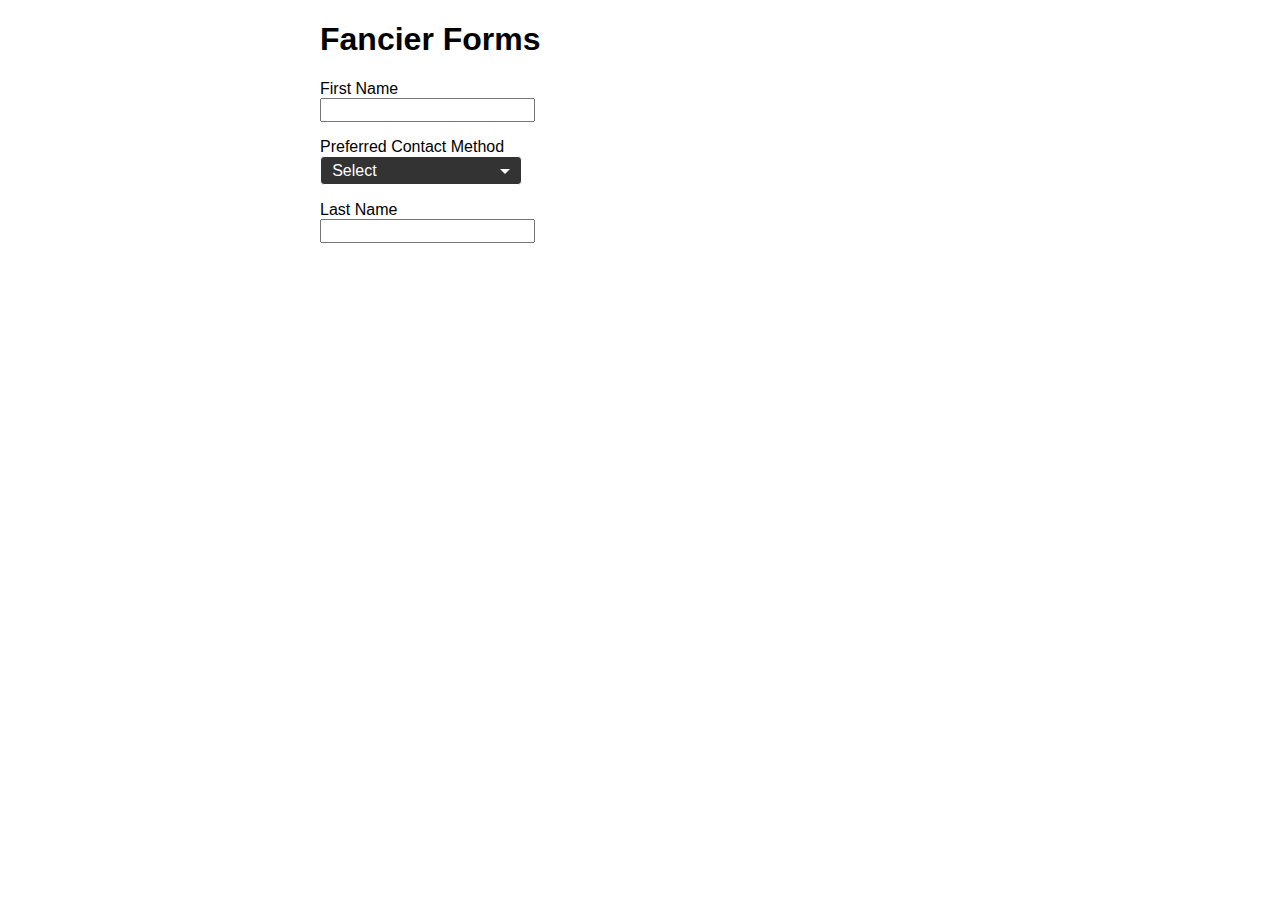
==== demo/index.html @ 559f5103 "<select> element fancified!" ====
<!DOCTYPE html>
<html>
	<head>
		<meta http-equiv="Content-Type" content="text/html; charset=utf-8" />
		<title>Fancier Forms - dbucky</title>
		<link href="normalize.css" rel="stylesheet" />
		<link href="demo.css" rel="stylesheet" />
	</head>
	<body>
		<main>
			<h1>Fancier Forms</h1>
			<form>
				<div class="field">
					<label for="firstName">First Name</label>
					<input type="text" id="firstName" name="firstName" />
				</div>
				<div class="field">
					<label for="contactMethod">Preferred Contact Method</label>
					<select id="contactMethod" name="contactMethod">
						<option value="">Select</option>
						<option value="phone">Phone</option>
						<option value="email">Email</option>
					</select>
				</div>
				<div class="field">
					<label for="lastName">Last Name</label>
					<input type="text" id="lastName" name="lastName" />
				</div>
			</form>
		</main>
		<script src="//code.jquery.com/jquery-1.11.0.min.js"></script>
		<script src="../jquery.fancierforms.js"></script>
		<script src="demo.js"></script>
		<script src="//google-code-prettify.googlecode.com/svn/loader/run_prettify.js?autoload=true&skin=desert"></script>
	</body>
</html>
---- demo/demo.css ----
main {
	margin: 0 auto;
	width: 50%;
}

.field {
	margin: 1em 0;
}

label {
	display: block;
}

.select {
	background: #333;
	border: 1px solid #fff;
	border-radius: 4px;
	color: #fff;
	cursor: default;
	display: inline-block;
	margin: 0;
	min-width: 200px;
	outline: none;
	padding: 0;
	position: relative;
}

.select.focused {
	border-color: #ffa200;
}

.select.open {
	border-radius: 4px 4px 0 0;
}

.selected-value,
ul.options li {
	display: block;
	padding: 0.3em 0.7em;
}

.selected-value:after {
	border: 5px solid;
	border-bottom: none;
	border-left-color: transparent;
	border-right-color: transparent;
	content: "";
	display: block;
	height: 0;
	margin-top: -2px;
	position: absolute;
	right: 0.7em;
	top: 50%;
	width: 0;
}

.select.open .selected-value:after {
	border-bottom: 5px solid;
	border-top: none;
	margin-top: -3px;
}

ul.options {
	background: #333;
	border-radius: 0 0 4px 4px;
	left: 0;
	margin: 0;
	padding: 0;
	position: absolute;
	width: 100%;
}

ul.options li {
	font-size: 0.9em;
}

ul.options li:last-child {
	border-radius: 0 0 4px 4px;
}

ul.options li.selected {
	background: #666;
}

ul.options li:hover {
	background: #999;
}

.hidden {
	position: absolute;
	left: -999999px;
}
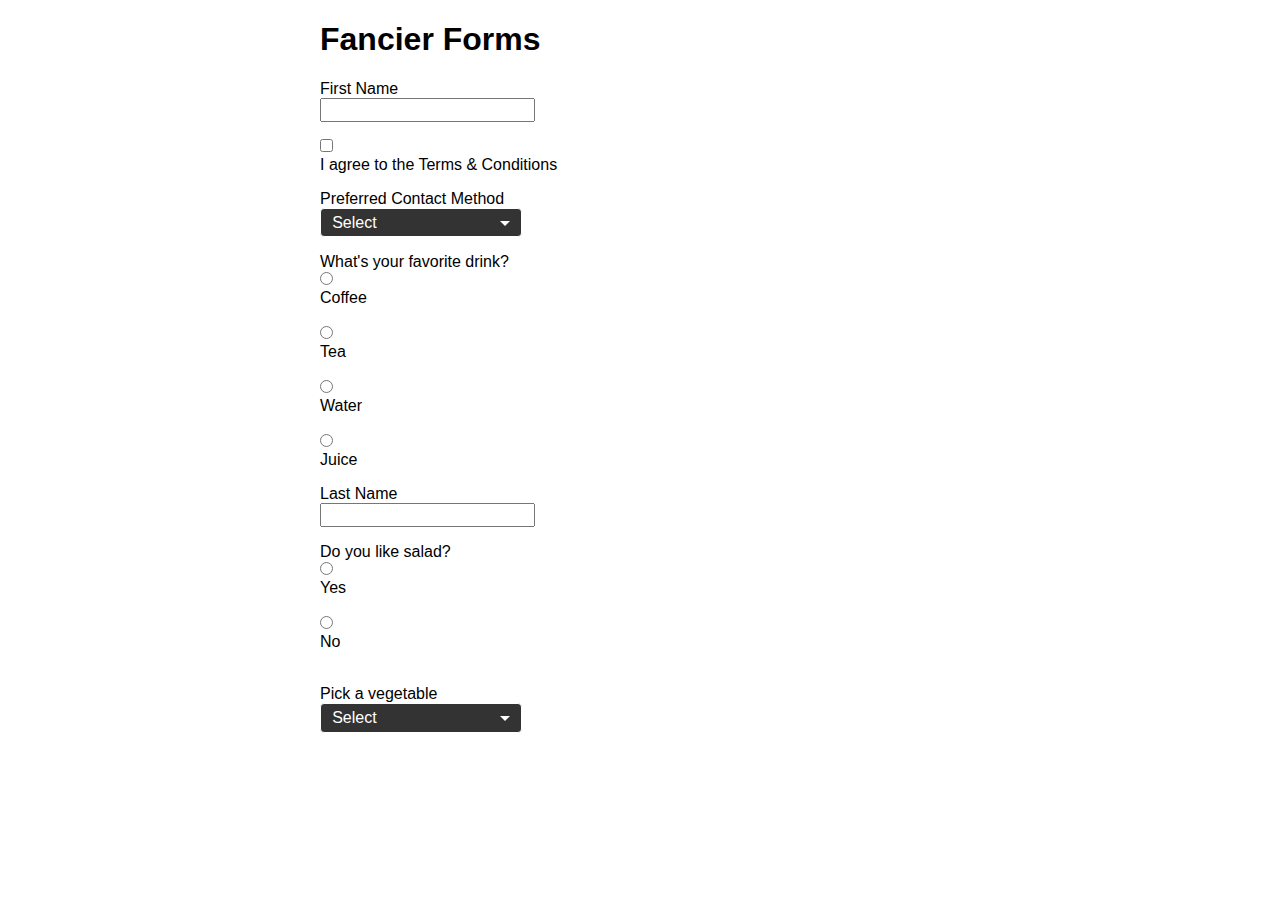
==== commit 18f9ef05: "Removed Google code prettifying script" ====
--- a/demo/index.html
+++ b/demo/index.html
@@ -4,6 +4,7 @@
 		<meta http-equiv="Content-Type" content="text/html; charset=utf-8" />
 		<title>Fancier Forms - dbucky</title>
 		<link href="normalize.css" rel="stylesheet" />
+		<link href="fontello.css" rel="stylesheet" />
 		<link href="demo.css" rel="stylesheet" />
 	</head>
 	<body>
@@ -15,6 +16,10 @@
 					<input type="text" id="firstName" name="firstName" />
 				</div>
 				<div class="field">
+					<input type="checkbox" id="agree" name="agree" value="agree" />
+					<label for="agree">I agree to the Terms &amp; Conditions</label>
+				</div>
+				<div class="field">
 					<label for="contactMethod">Preferred Contact Method</label>
 					<select id="contactMethod" name="contactMethod">
 						<option value="">Select</option>
@@ -23,14 +28,45 @@
 					</select>
 				</div>
 				<div class="field">
+					<label>What's your favorite drink?</label>
+					<input type="radio" id="favoriteDrinkCoffee" name="favoriteDrink" value="coffee" />
+					<label for="favoriteDrinkCoffee">Coffee</label>
+					<br />
+					<input type="radio" id="favoriteDrinkTea" name="favoriteDrink" value="tea" />
+					<label for="favoriteDrinkTea">Tea</label>
+					<br />
+					<input type="radio" id="favoriteDrinkWater" name="favoriteDrink" value="water" />
+					<label for="favoriteDrinkWater">Water</label>
+					<br />
+					<input type="radio" id="favoriteDrinkJuice" name="favoriteDrink" value="juice" />
+					<label for="favoriteDrinkJuice">Juice</label>
+				</div>
+				<div class="field">
 					<label for="lastName">Last Name</label>
 					<input type="text" id="lastName" name="lastName" />
+				</div>
+				<div class="field">
+					<label>Do you like salad?</label>
+					<input type="radio" id="likeSaladYes" name="likeSalad" value="yes" /> <label for="likeSaladYes">Yes</label><br />
+					<input type="radio" id="likeSaladNo" name="likeSalad" value="no" /> <label for="likeSaladNo">No</label><br />
+				</div>
+				<div class="field">
+					<label for="vegetable">Pick a vegetable</label>
+					<select id="vegetable" name="vegetable">
+						<option value="">Select</option>
+						<option value="peas">Peas</option>
+						<option value="carrots">Carrots</option>
+						<option value="cucumbers">Cucumbers</option>
+						<option value="zucchini">Zucchini</option>
+						<option value="squash">Squash</option>
+						<option value="eggplant">Eggplant</option>
+						<option value="green-beans">Green Beans</option>
+					</select>
 				</div>
 			</form>
 		</main>
 		<script src="//code.jquery.com/jquery-1.11.0.min.js"></script>
 		<script src="../jquery.fancierforms.js"></script>
 		<script src="demo.js"></script>
-		<script src="//google-code-prettify.googlecode.com/svn/loader/run_prettify.js?autoload=true&skin=desert"></script>
 	</body>
 </html>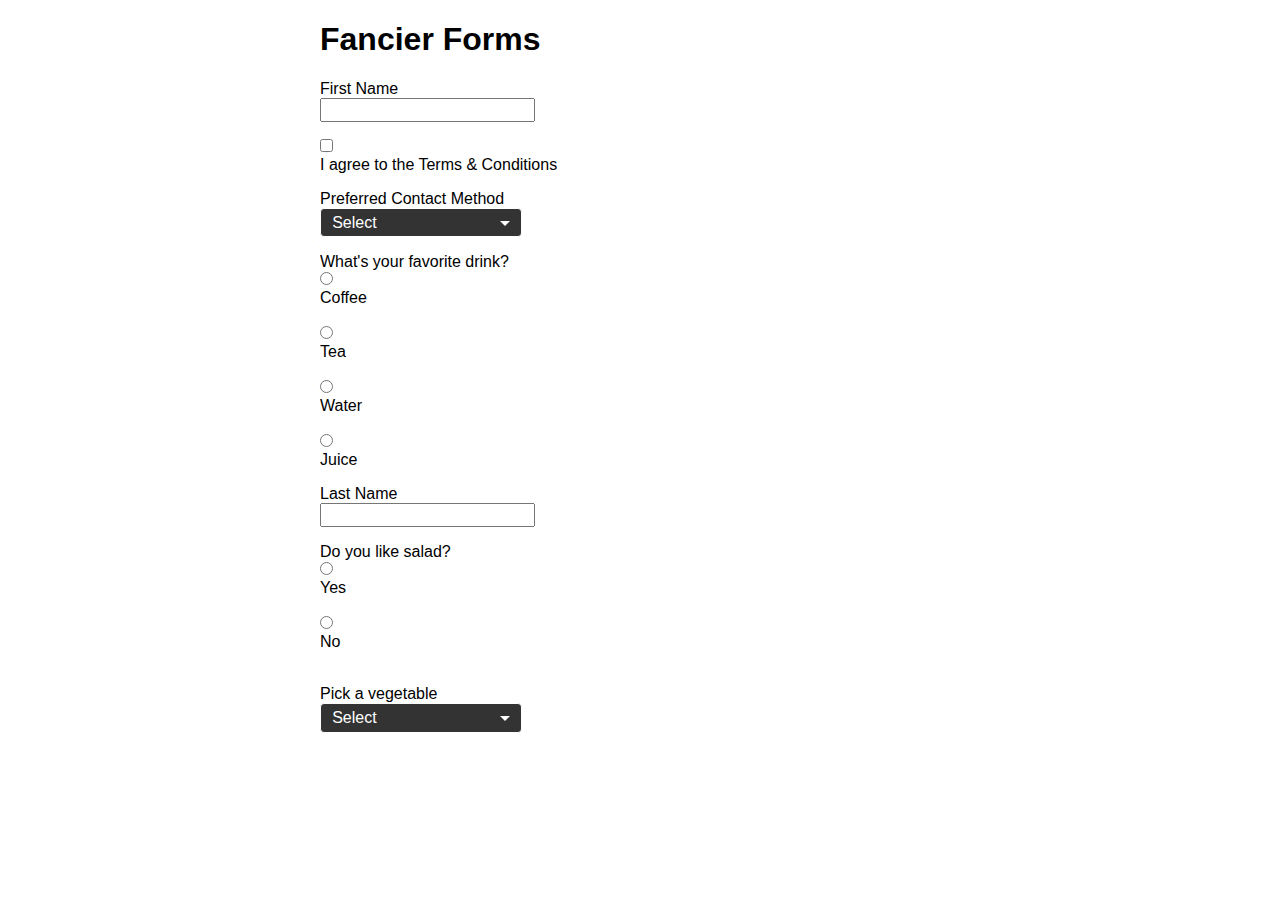
==== commit 1171d345: "Added minified version" ====
--- a/demo/index.html
+++ b/demo/index.html
@@ -66,7 +66,8 @@
 			</form>
 		</main>
 		<script src="//code.jquery.com/jquery-1.11.0.min.js"></script>
-		<script src="../jquery.fancierforms.js"></script>
+		<!--<script src="../jquery.fancierforms.js"></script>-->
+		<script src="../jquery.fancierforms.min.js"></script>
 		<script src="demo.js"></script>
 	</body>
 </html>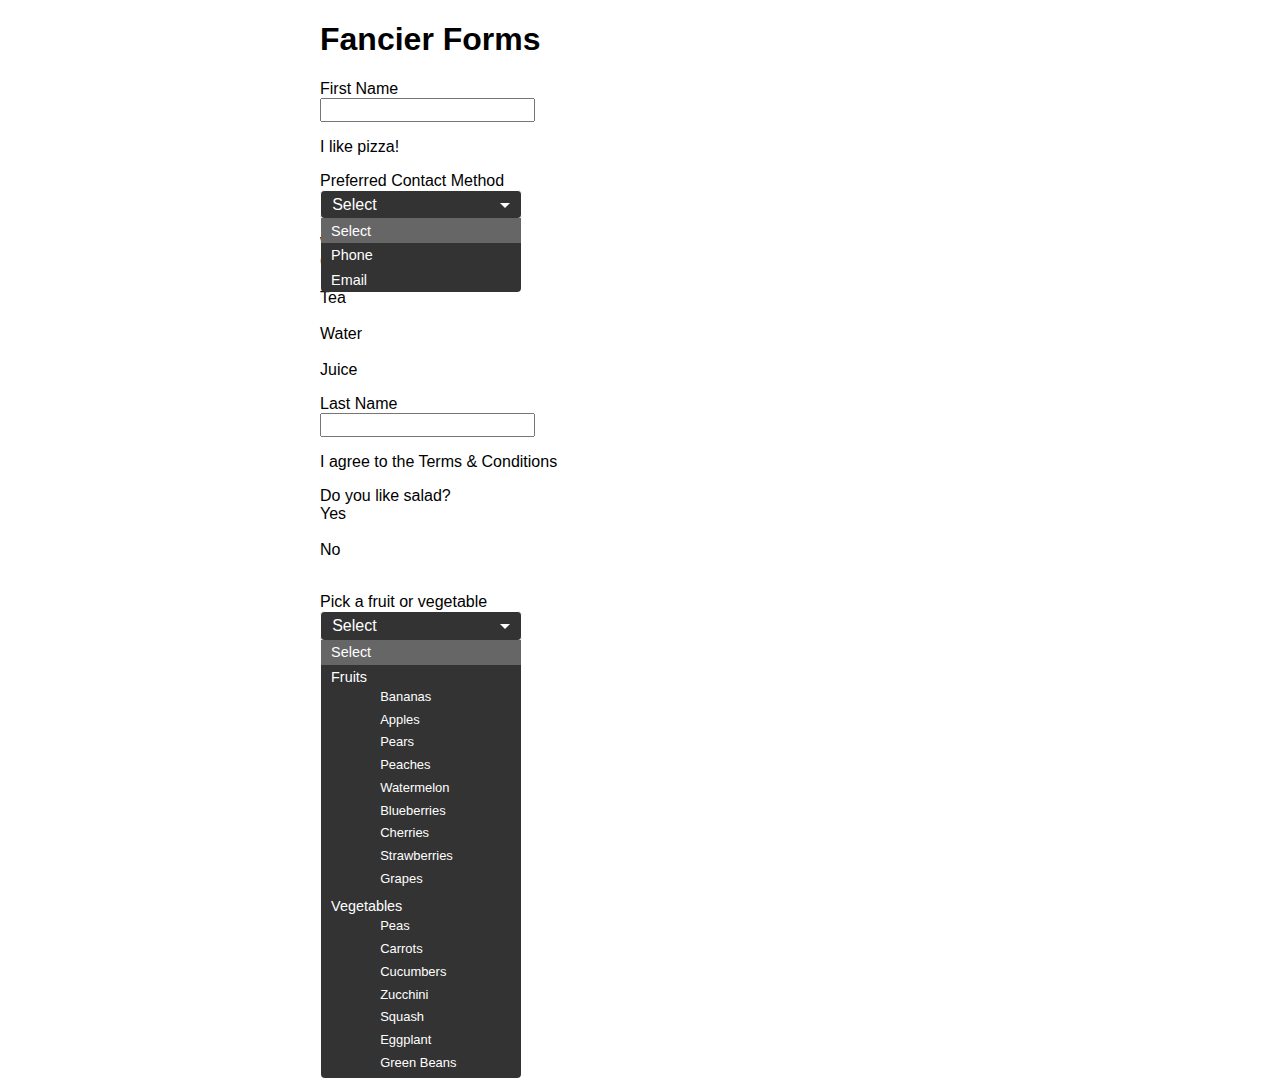
==== commit e29ad767: "Fixed a bug with the Fancy Radios, and implemented a way to override/customize the entire plugin." ====
--- a/demo/index.html
+++ b/demo/index.html
@@ -16,12 +16,12 @@
 					<input type="text" id="firstName" name="firstName" />
 				</div>
 				<div class="field">
-					<input type="checkbox" id="agree" name="agree" value="agree" />
-					<label for="agree">I agree to the Terms &amp; Conditions</label>
+					<input type="checkbox" id="pizza" name="pizza" value="pizza" />
+					<label for="pizza">I like pizza!</label>
 				</div>
 				<div class="field">
 					<label for="contactMethod">Preferred Contact Method</label>
-					<select id="contactMethod" name="contactMethod">
+					<select id="contactMethod" name="contactMethod" disabled>
 						<option value="">Select</option>
 						<option value="phone">Phone</option>
 						<option value="email">Email</option>
@@ -35,7 +35,7 @@
 					<input type="radio" id="favoriteDrinkTea" name="favoriteDrink" value="tea" />
 					<label for="favoriteDrinkTea">Tea</label>
 					<br />
-					<input type="radio" id="favoriteDrinkWater" name="favoriteDrink" value="water" />
+					<input type="radio" disabled id="favoriteDrinkWater" name="favoriteDrink" value="water" />
 					<label for="favoriteDrinkWater">Water</label>
 					<br />
 					<input type="radio" id="favoriteDrinkJuice" name="favoriteDrink" value="juice" />
@@ -46,28 +46,44 @@
 					<input type="text" id="lastName" name="lastName" />
 				</div>
 				<div class="field">
+					<input type="checkbox" disabled id="agree" name="agree" value="agree" />
+					<label for="agree">I agree to the Terms &amp; Conditions</label>
+				</div>
+				<div class="field">
 					<label>Do you like salad?</label>
 					<input type="radio" id="likeSaladYes" name="likeSalad" value="yes" /> <label for="likeSaladYes">Yes</label><br />
 					<input type="radio" id="likeSaladNo" name="likeSalad" value="no" /> <label for="likeSaladNo">No</label><br />
 				</div>
 				<div class="field">
-					<label for="vegetable">Pick a vegetable</label>
-					<select id="vegetable" name="vegetable">
+					<label for="fruitOrVegetable">Pick a fruit or vegetable</label>
+					<select id="fruitOrVegetable" name="fruitOrVegetable">
 						<option value="">Select</option>
-						<option value="peas">Peas</option>
-						<option value="carrots">Carrots</option>
-						<option value="cucumbers">Cucumbers</option>
-						<option value="zucchini">Zucchini</option>
-						<option value="squash">Squash</option>
-						<option value="eggplant">Eggplant</option>
-						<option value="green-beans">Green Beans</option>
+						<optgroup label="Fruits" disabled>
+							<option value="bananas">Bananas</option>
+							<option value="apples">Apples</option>
+							<option value="pears">Pears</option>
+							<option value="peaches">Peaches</option>
+							<option value="watermelon">Watermelon</option>
+							<option value="blueberries">Blueberries</option>
+							<option value="cherries">Cherries</option>
+							<option value="strawberries">Strawberries</option>
+							<option value="grapes">Grapes</option>
+						</optgroup>
+						<optgroup label="Vegetables">
+							<option value="peas">Peas</option>
+							<option value="carrots" disabled>Carrots</option>
+							<option value="cucumbers">Cucumbers</option>
+							<option value="zucchini">Zucchini</option>
+							<option value="squash">Squash</option>
+							<option value="eggplant">Eggplant</option>
+							<option value="green-beans">Green Beans</option>
+						</optgroup>
 					</select>
 				</div>
 			</form>
 		</main>
 		<script src="//code.jquery.com/jquery-1.11.0.min.js"></script>
-		<!--<script src="../jquery.fancierforms.js"></script>-->
-		<script src="../jquery.fancierforms.min.js"></script>
+		<script src="../jquery.fancierforms-v1.1.0.js"></script>
 		<script src="demo.js"></script>
 	</body>
 </html>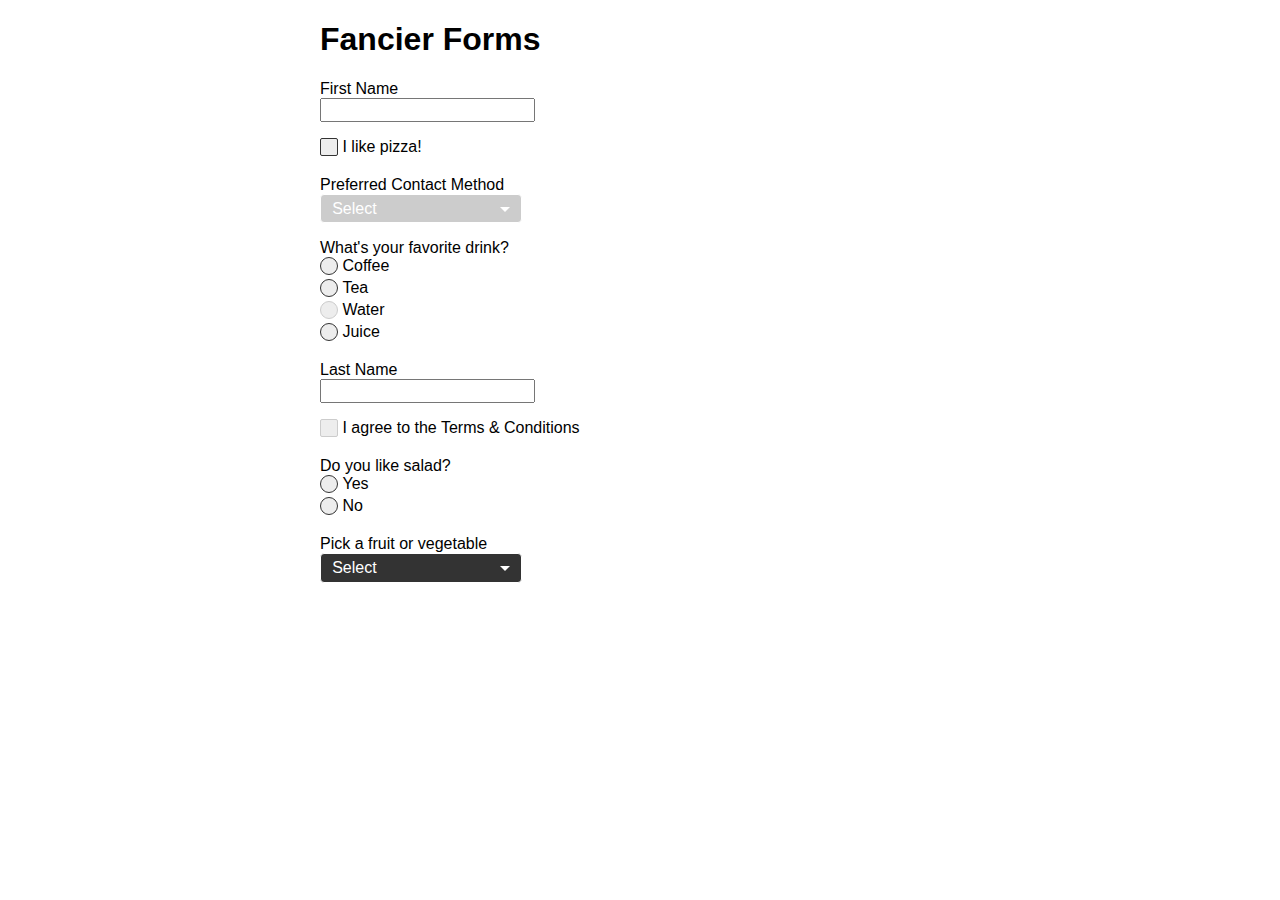
==== commit cce7b6ed: "Changed isSelected function to isChecked so that its purpose is less ambiguous." ====
--- a/demo/index.html
+++ b/demo/index.html
@@ -29,17 +29,17 @@
 				</div>
 				<div class="field">
 					<label>What's your favorite drink?</label>
-					<input type="radio" id="favoriteDrinkCoffee" name="favoriteDrink" value="coffee" />
-					<label for="favoriteDrinkCoffee">Coffee</label>
+					<input type="radio" id="drinkCoffee" name="drink" value="coffee" />
+					<label for="drinkCoffee">Coffee</label>
 					<br />
-					<input type="radio" id="favoriteDrinkTea" name="favoriteDrink" value="tea" />
-					<label for="favoriteDrinkTea">Tea</label>
+					<input type="radio" id="drinkTea" name="drink" value="tea" />
+					<label for="drinkTea">Tea</label>
 					<br />
-					<input type="radio" disabled id="favoriteDrinkWater" name="favoriteDrink" value="water" />
-					<label for="favoriteDrinkWater">Water</label>
+					<input type="radio" disabled id="drinkWater" name="drink" value="water" />
+					<label for="drinkWater">Water</label>
 					<br />
-					<input type="radio" id="favoriteDrinkJuice" name="favoriteDrink" value="juice" />
-					<label for="favoriteDrinkJuice">Juice</label>
+					<input type="radio" id="drinkJuice" name="drink" value="juice" />
+					<label for="drinkJuice">Juice</label>
 				</div>
 				<div class="field">
 					<label for="lastName">Last Name</label>
@@ -61,11 +61,7 @@
 						<optgroup label="Fruits" disabled>
 							<option value="bananas">Bananas</option>
 							<option value="apples">Apples</option>
-							<option value="pears">Pears</option>
-							<option value="peaches">Peaches</option>
-							<option value="watermelon">Watermelon</option>
 							<option value="blueberries">Blueberries</option>
-							<option value="cherries">Cherries</option>
 							<option value="strawberries">Strawberries</option>
 							<option value="grapes">Grapes</option>
 						</optgroup>
@@ -74,16 +70,14 @@
 							<option value="carrots" disabled>Carrots</option>
 							<option value="cucumbers">Cucumbers</option>
 							<option value="zucchini">Zucchini</option>
-							<option value="squash">Squash</option>
-							<option value="eggplant">Eggplant</option>
 							<option value="green-beans">Green Beans</option>
 						</optgroup>
 					</select>
 				</div>
 			</form>
 		</main>
-		<script src="//code.jquery.com/jquery-1.11.0.min.js"></script>
-		<script src="../jquery.fancierforms-v1.1.0.js"></script>
+		<script src="http://code.jquery.com/jquery-1.11.0.min.js"></script>
+		<script src="../jquery.fancierforms-v2.0.0.js"></script>
 		<script src="demo.js"></script>
 	</body>
 </html>--- a/demo/demo.css
+++ b/demo/demo.css
@@ -1,8 +1,28 @@
+/*=======================================|
+    CONTENTS
+ |=======================================//
+
+    BASE STYLES
+    LAYOUT
+    FORMS
+      SELECTS
+      RADIO BUTTONS
+      CHECKBOXES
+*/
+
+/*=======================================|
+    LAYOUT
+ |=======================================*/
+
 main {
 	margin: 0 auto;
 	width: 50%;
 }
 
+/*=======================================|
+    FORMS
+ |=======================================*/
+
 .field {
 	margin: 1em 0;
 }
@@ -10,6 +30,15 @@
 label {
 	display: block;
 }
+
+.hidden {
+	position: absolute;
+	left: -999999px;
+}
+
+/*===================|
+	SELECTS
+ |===================*/
 
 .select {
 	background: #333;
@@ -23,10 +52,15 @@
 	outline: none;
 	padding: 0;
 	position: relative;
+	vertical-align: top;
+}
+
+.select.disabled {
+	background: #ccc;
 }
 
 .select.focused {
-	border-color: #ffa200;
+	border-color: #38d778;
 }
 
 .select.open {
@@ -34,7 +68,8 @@
 }
 
 .selected-value,
-ul.options li {
+.options .option,
+.options .group-label {
 	display: block;
 	padding: 0.3em 0.7em;
 }
@@ -60,33 +95,173 @@
 	margin-top: -3px;
 }
 
-ul.options {
+.options {
 	background: #333;
 	border-radius: 0 0 4px 4px;
+	display: none;
 	left: 0;
 	margin: 0;
 	padding: 0;
 	position: absolute;
 	width: 100%;
-}
-
-ul.options li {
+	z-index: 1;
+}
+
+.select.open .options {
+	display: block;
+}
+
+.options .group-label,
+.options .option {
 	font-size: 0.9em;
 }
 
-ul.options li:last-child {
+.options > .option:last-child,
+.options .group .option:last-child {
 	border-radius: 0 0 4px 4px;
 }
 
-ul.options li.selected {
+.options .option.selected {
+	background: #38d778;
+	color: #000;
+}
+
+.options .option:hover {
+	background: #777;
+	color: #fff;
+}
+
+.options .group-label {
+	background: #444;
+	color: #999;
+}
+
+.options .group > ul {
+	padding: 0;
+}
+
+.options .group .option {
+	padding-left: 1.4em;
+}
+
+.options .option.disabled,
+.options .group.disabled .option {
+	color: #666;
+}
+
+.options .option.disabled:hover,
+.options .group.disabled .option:hover {
+	background: inherit;
+}
+
+/*===================|
+	RADIO BUTTONS
+ |===================*/
+
+input[type="radio"] + label {
+	display: inline-block;
+}
+
+.radio + label {
+	display: inline-block;
+	vertical-align: top;
+}
+
+.radio {
+	background: #ededed;
+	border: 1px solid #333;
+	border-radius: 50%;
+	display: inline-block;
+	height: 16px;
+	position: relative;
+	width: 16px;
+}
+
+.radio.disabled {
+	border-color: #ccc;
+}
+
+.radio.focused:before {
+	border: 1px solid #38d778;
+	border-radius: 50%;
+	content: "";
+	display: block;
+	height: 18px;
+	left: 50%;
+	margin: -10px 0 0 -10px;
+	position: absolute;
+	top: 50%;
+	width: 18px;
+}
+
+.radio.checked:after {
 	background: #666;
-}
-
-ul.options li:hover {
+	border-radius: 50%;
+	content: "";
+	display: block;
+	height: 10px;
+	left: 50%;
+	margin: -5px 0 0 -5px;
+	position: absolute;
+	top: 50%;
+	width: 10px;
+}
+
+.radio.disabled.checked:after {
 	background: #999;
 }
 
-.hidden {
-	position: absolute;
-	left: -999999px;
+/*===================|
+	CHECKBOXES
+ |===================*/
+
+input[type="checkbox"] + label {
+	display: inline-block;
+}
+
+.checkbox + label {
+	display: inline-block;
+	vertical-align: top;
+}
+
+.checkbox {
+	background: #ededed;
+	border: 1px solid #333;
+	border-radius: 2px;
+	color: #666;
+	display: inline-block;
+	height: 16px;
+	position: relative;
+	width: 16px;
+}
+
+.checkbox.disabled {
+	border-color: #ccc;
+	color: #999;
+}
+
+.checkbox.focused:before {
+	border: 1px solid #38d778;
+	border-radius: 2px;
+	content: "";
+	display: block;
+	height: 18px;
+	left: 50%;
+	margin: -10px 0 0 -10px;
+	position: absolute;
+	top: 50%;
+	width: 18px;
+}
+
+.checkbox.checked:after {
+	content: "\e800";
+	display: block;
+	font-family: fontello;
+	height: 15px;
+	left: 0;
+	line-height: 15px;
+	position: absolute;
+	text-align: center;
+	top: 2px;
+	width: 16px;
 }